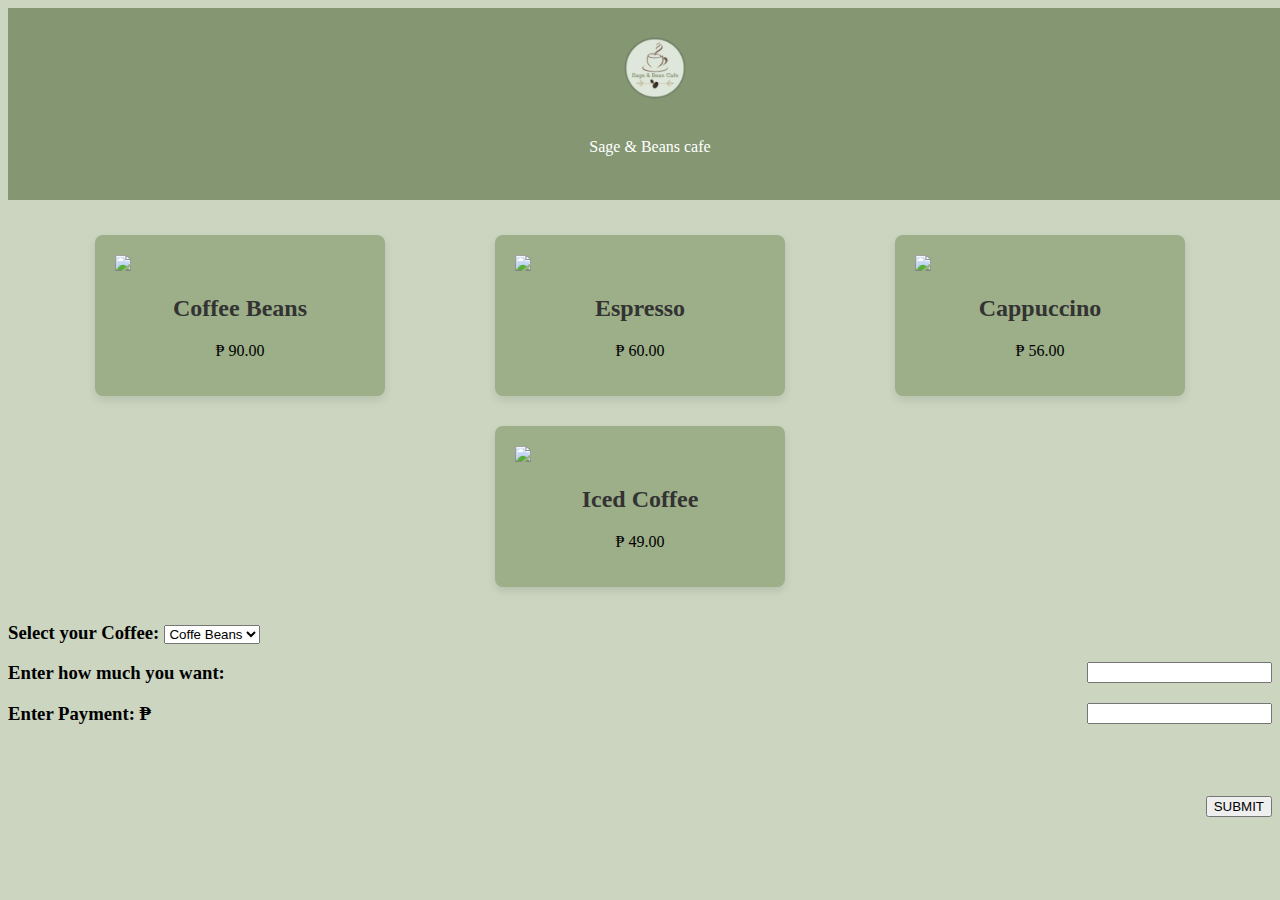
==== store.html @ fc14d17d "edit php" ====
<!doctype html>
<html lang="en">

<head>
  <meta charset="utf-8">
  <meta name="viewport" content="width=device-width, initial-scale=1">
  <title>Sage & Beans Cafe</title>
  <!--CSS link-->
  <link href="https://cdn.jsdelivr.net/npm/bootstrap@5.3.2/dist/css/bootstrap.min.css" rel="stylesheet"
    integrity="sha384-T3c6CoIi6uLrA9TneNEoa7RxnatzjcDSCmG1MXxSR1GAsXEV/Dwwykc2MPK8M2HN" crossorigin="anonymous">
    <link href="styles.css" rel="stylesheet">
    
</head>
<body>
  <!--JS link-->
  <script src="https://cdn.jsdelivr.net/npm/bootstrap@5.3.2/dist/js/bootstrap.bundle.min.js"
    integrity="sha384-C6RzsynM9kWDrMNeT87bh95OGNyZPhcTNXj1NW7RuBCsyN/o0jlpcV8Qyq46cDfL"
    crossorigin="anonymous"></script>

  <header>
    <nav class="store">
      <a class="navbar-brand" href="index.html">
        <img src="images/logo.png" width="100px" height="100px" class="d-inline-block align-top" alt="">
       <p>Sage & Beans cafe</p>
      </a>
      </div>

  </header>
  <main>
    <div class="card-container">
        <div class="card">
          
          <img src="images/coffee beans.png">
          <p><h2>Coffee Beans</h2>
          <p>₱ 90.00</p>
        </div>
      
        <div class="card">
          <img src="images/espreso.png">
          <h2>Espresso</h2>
          <p>₱ 60.00</p>
        </div>
      
        <div class="card">
          <img src="images/cappuccino.png">
          <h2>Cappuccino</h2>
          <p>₱ 56.00</p>
        </div>
      
        <div class="card">
          <img src="images/iced coffee.png">
          <h2>Iced Coffee</h2>
          <p>₱ 49.00</p>
        </div>
  </main>
<form action="store.php" method="POST" class="form"> 
    <h3><p><label for="lang">Select your Coffee:</label>
      <span></span><select class="form-control" name="coffees[]" id="cafe"></span>
      <option value="90" name="coffeebeans">Coffe Beans</option>
      <option value="60" name="espresso">Espresso</option>
      <option value="56" name="cappuccino">Cappuccino</option>
      <option value="49" name="icedcoffee">Iced Coffee</option>
    </select>
    </p></h3>
<h3><p>Enter how much you want: <input type="number" name="cquan"></p></h3>
<h3><p>Enter Payment: ₱<input type="number" name="cpay"></p></h3>
<br><br>
<p><input type="submit" class="btn btn-success" value="SUBMIT"></p>
</body>
</html>
---- styles.css ----
body {
  background-color: #cbd5c0;
    color: black;
    font-family: Georgia, 'Times New Roman', Times, serif;
}
p {
  text-align: center;
}
h2 {
  text-align: center;
}
h4 {
  text-align: center;
}

nav{
  padding: 10px;
  text-align: center;
  width: 100%;
  top: 0px;
  background-color: #849772;
}
.sticky-top{
  position:fixed;
}

nav a {
  color: white;
  text-decoration: none;
  margin: 0px 10px;
}
nav a:hover {
  text-decoration: underline;
}
@media
(prefers-reduced-motion: no-preference) {
  html {
    scroll-behavior: smooth;
  }
}




.name{
  display:grid;
  box-sizing: border-box;
  background-color:#81917157;
  height: 500px;
  width: 100vw;
  background: black;
  background-repeat: no-repeat;
  background-size: cover;
  place-content: center;
  position: relative;
  isolation: isolate;
  
}
.name::after{
  content: '';
  position: absolute;
  inset: 0;
  background-image: url(images/background.png);
  background-size: cover;
  background-repeat: no-repeat;
  z-index: -1;
  opacity: 0.65;
}

.row-heading
{
  font-size:1.3rem;
  font-weight:bold;
}
.total
{
  font-size:2rem;
  font-weight:bold;
}
.total-val
{
  font-size:2rem;

}
.name p{
  text-align: center;
  color:white;
}
.name h1{
  color:white;
 padding-top: 20px;
 text-align: center;
}
  .card-container {
    display: flex;
    flex-wrap: wrap;
    justify-content: space-around;
    max-width: 1200px;
    margin: 20px auto;
  }
  #Products h1{
    text-align: center;
  }
  
  .card {
    box-shadow: 0 4px 8px rgba(0, 0, 0, 0.1);
    border-radius: 8px;
    padding: 20px;
    margin: 15px;
    width: 250px;
    transition: 0.3s;
    background-color: #9caf88;
    position: static;
  }
  
  .card h2 {
    color: #333;
  }
  
  .card p {
    color: black;
  }
  .card:hover {
    box-shadow: 0 8px 16px 0 rgba(0,0,0,0.2);
  }
  #About{
    background-image: url(images/about.png);
    background-repeat: no-repeat;
    background-size: cover;
    border:5px solid;
    height: 600px;
    color:rgb(255, 232, 232);
    
  }
  #About p{
    
    text-align: center;
  }
  #About h1{
    padding-top:220px;
    text-align: center;
    
  }
  #Contacts h1{
    text-align: center;
  }
  #Contacts{
    background-color: #5d704b;
  }
  .contacts{
    box-sizing: border-box;
    background-color: #849772;
    display: flex;
    flex-wrap: wrap;
    justify-content: space-around;
    max-width: 1200px;
    margin: 20px auto;
  }
   .profile{
    box-shadow: 0 4px 8px rgba(0, 0, 0, 0.1);
    border-radius: 8px;
    padding: 20px;
    margin: 15px;
    transition: 0.3s;
    background-color: #9caf88;
   }
  
   .profile:hover {
    box-shadow: 0 8px 16px 0 rgba(0,0,0,0.2);
  }
.profile img{
  height: 250px;
  border-radius: 50%; 
}
.form p {
  text-align: justify;
  
 
}
select,option{
  text-align: center;
 
}
.form input{
 float: right;
}
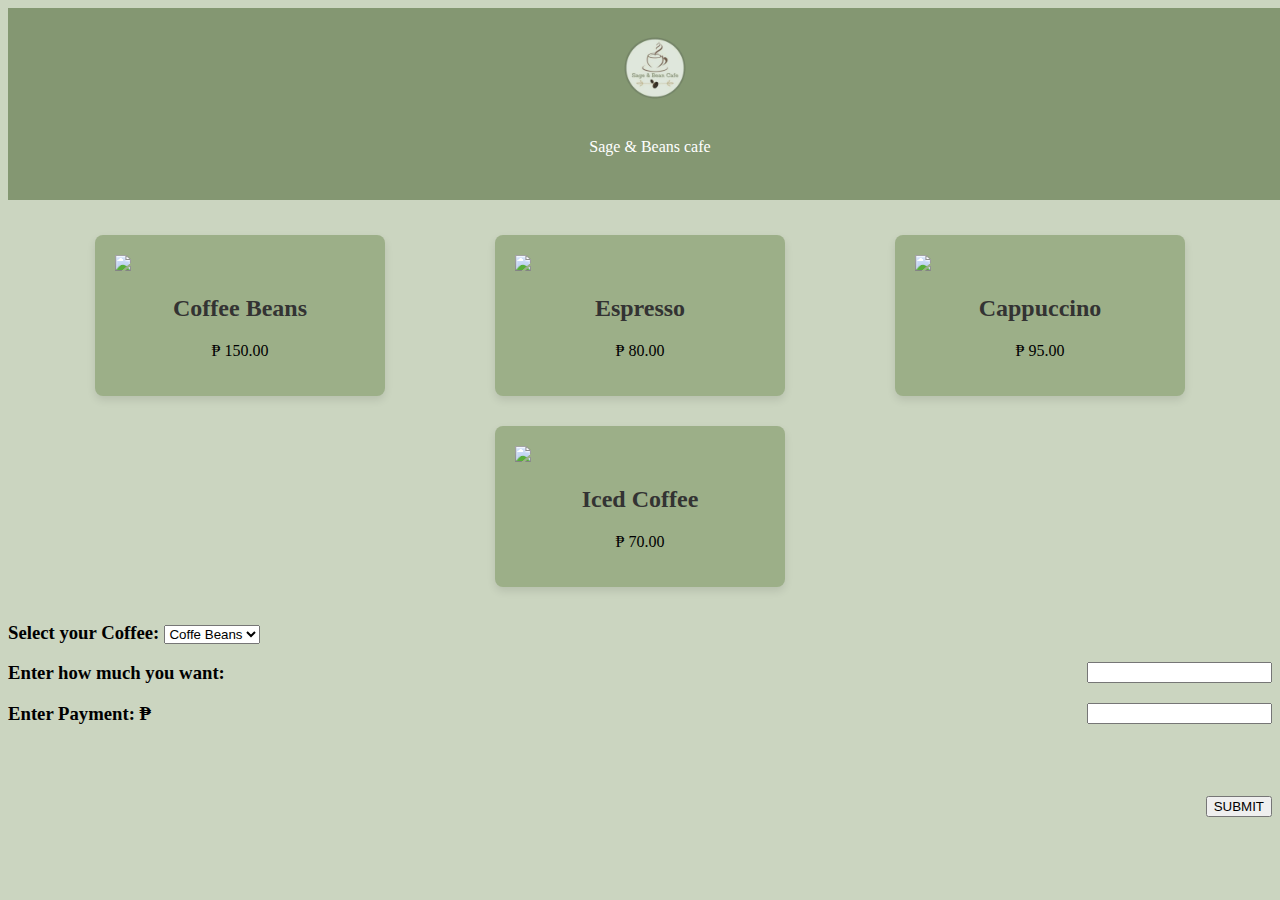
==== commit 28481859: "edit values in store html" ====
--- a/store.html
+++ b/store.html
@@ -32,34 +32,34 @@
           
           <img src="images/coffee beans.png">
           <p><h2>Coffee Beans</h2>
-          <p>₱ 90.00</p>
+          <p>₱ 150.00</p>
         </div>
       
         <div class="card">
           <img src="images/espreso.png">
           <h2>Espresso</h2>
-          <p>₱ 60.00</p>
+          <p>₱ 80.00</p>
         </div>
       
         <div class="card">
           <img src="images/cappuccino.png">
           <h2>Cappuccino</h2>
-          <p>₱ 56.00</p>
+          <p>₱ 95.00</p>
         </div>
       
         <div class="card">
           <img src="images/iced coffee.png">
           <h2>Iced Coffee</h2>
-          <p>₱ 49.00</p>
+          <p>₱ 70.00</p>
         </div>
   </main>
 <form action="store.php" method="POST" class="form"> 
     <h3><p><label for="lang">Select your Coffee:</label>
       <span></span><select class="form-control" name="coffees[]" id="cafe"></span>
-      <option value="90" name="coffeebeans">Coffe Beans</option>
-      <option value="60" name="espresso">Espresso</option>
-      <option value="56" name="cappuccino">Cappuccino</option>
-      <option value="49" name="icedcoffee">Iced Coffee</option>
+      <option value="150" name="coffeebeans">Coffe Beans</option>
+      <option value="80" name="espresso">Espresso</option>
+      <option value="95" name="cappuccino">Cappuccino</option>
+      <option value="70" name="icedcoffee">Iced Coffee</option>
     </select>
     </p></h3>
 <h3><p>Enter how much you want: <input type="number" name="cquan"></p></h3>
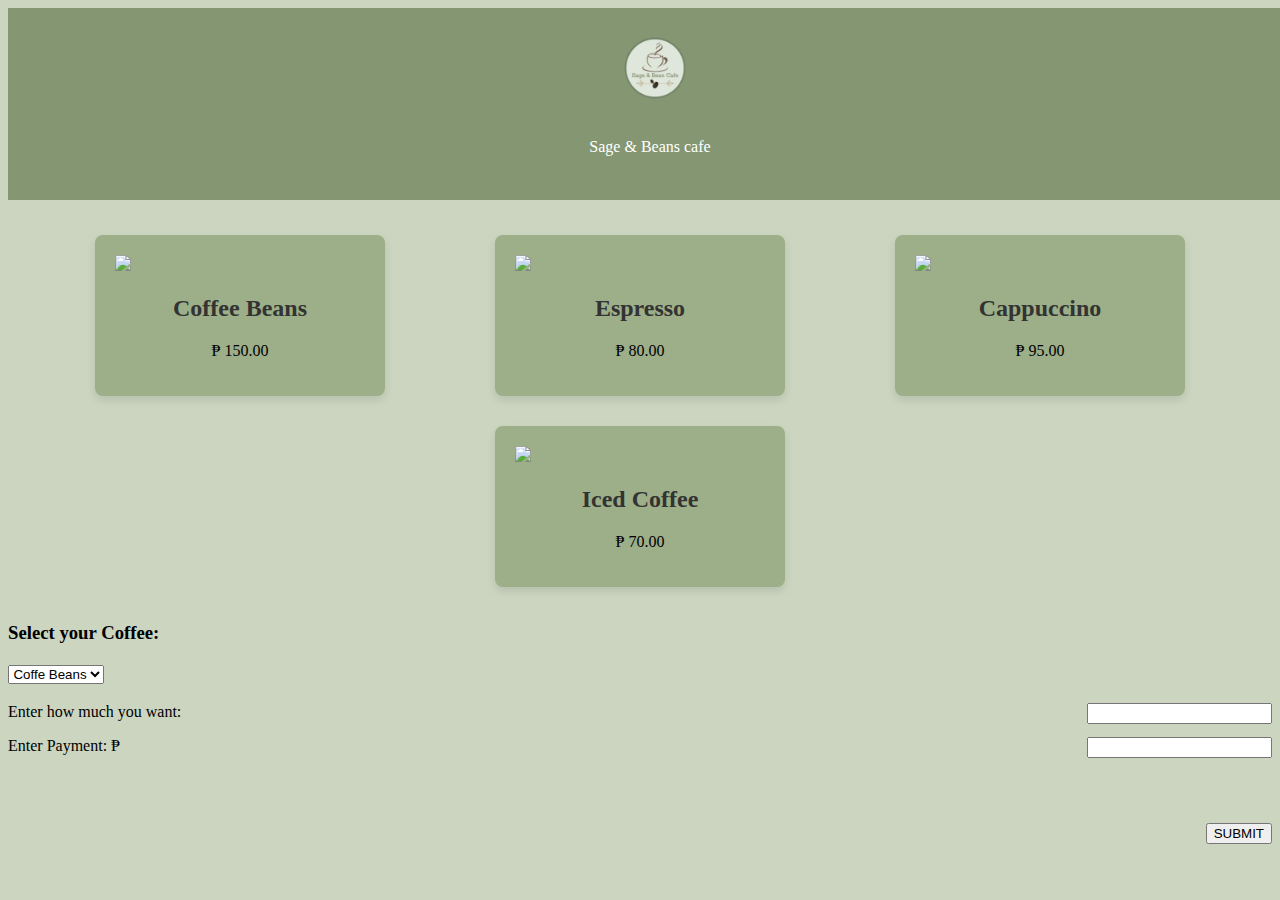
==== commit d7cc9328: "Initial commit" ====
--- a/store.html
+++ b/store.html
@@ -9,7 +9,9 @@
   <link href="https://cdn.jsdelivr.net/npm/bootstrap@5.3.2/dist/css/bootstrap.min.css" rel="stylesheet"
     integrity="sha384-T3c6CoIi6uLrA9TneNEoa7RxnatzjcDSCmG1MXxSR1GAsXEV/Dwwykc2MPK8M2HN" crossorigin="anonymous">
     <link href="styles.css" rel="stylesheet">
-    
+    <style>
+      @import url('https://fonts.googleapis.com/css2?family=Ruluko&display=swap');
+      </style>
 </head>
 <body>
   <!--JS link-->
@@ -53,18 +55,21 @@
           <p>₱ 70.00</p>
         </div>
   </main>
-<form action="store.php" method="POST" class="form"> 
+  <div class="form">
+    <form action="store.php" method="POST">
     <h3><p><label for="lang">Select your Coffee:</label>
-      <span></span><select class="form-control" name="coffees[]" id="cafe"></span>
+      <p><select class="form-control" name="coffees[]" id="cafe"></p>
       <option value="150" name="coffeebeans">Coffe Beans</option>
       <option value="80" name="espresso">Espresso</option>
       <option value="95" name="cappuccino">Cappuccino</option>
       <option value="70" name="icedcoffee">Iced Coffee</option>
     </select>
     </p></h3>
-<h3><p>Enter how much you want: <input type="number" name="cquan"></p></h3>
-<h3><p>Enter Payment: ₱<input type="number" name="cpay"></p></h3>
+    <p><label class="sr-only">Enter how much you want: </label><input type="number" name="cquan" ></p>
+    <p><label>Enter Payment: ₱</label><input type="number" name="cpay" ></p>
 <br><br>
-<p><input type="submit" class="btn btn-success" value="SUBMIT"></p>
+<p><input type="submit"  class="btn btn-success" value="SUBMIT"></p>
+  </div>
+</form>
 </body>
 </html>